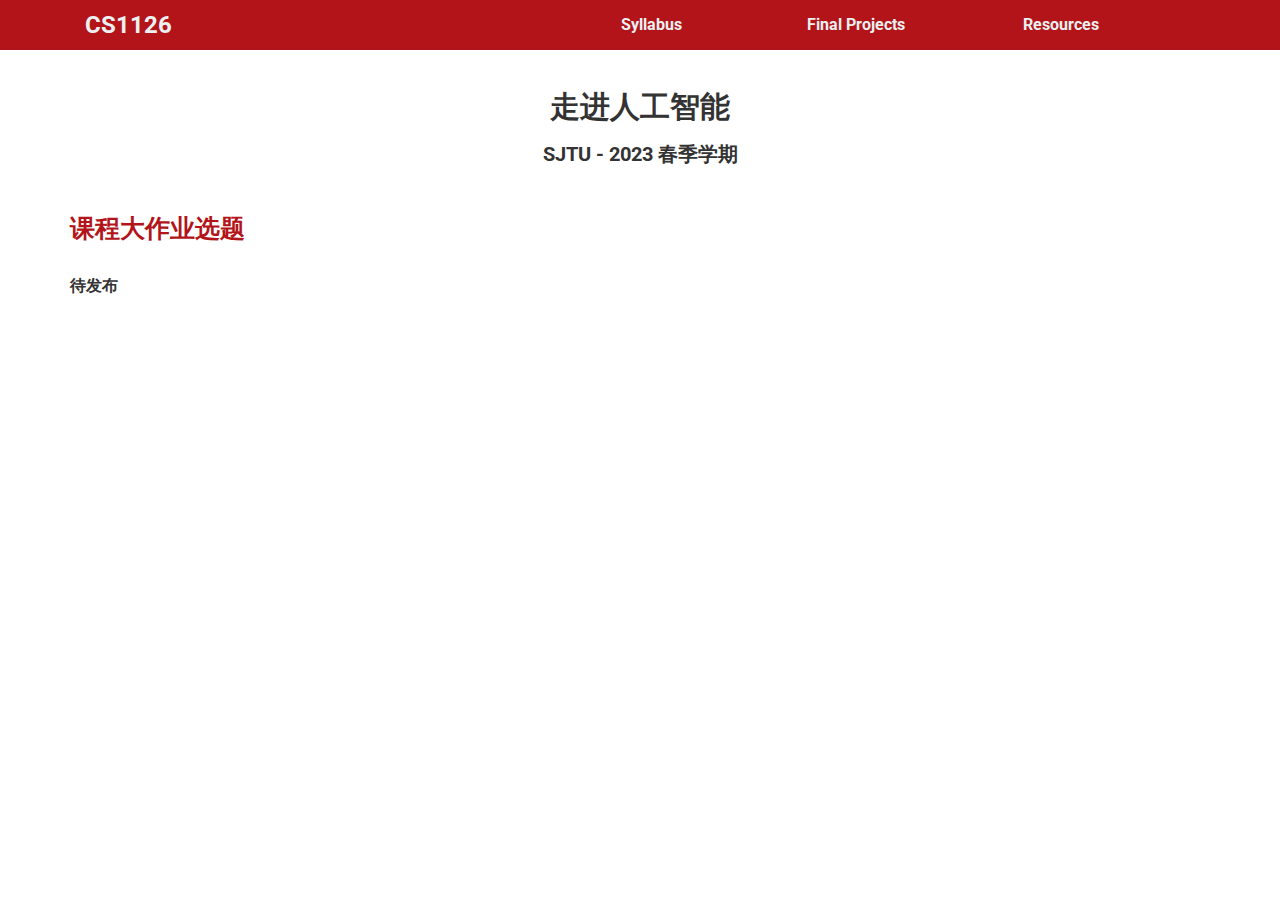
==== final_project.html @ 5882bd78 "init html" ====
<!DOCTYPE html>

<html lang="en">

<head>
    <meta charset="utf-8">
    <meta name="viewport" content="width=device-width, initial-scale=1.0">
    <script src="https://cdn.staticfile.org/jquery/2.1.1/jquery.min.js"></script>

    <title>SJTU-CS1126</title>

    <link rel="stylesheet" href="https://maxcdn.bootstrapcdn.com/bootstrap/3.2.0/css/bootstrap.min.css">
    <link href='http://fonts.googleapis.com/css?family=Roboto:400,300' rel='stylesheet' type='text/css'>

    <link rel="stylesheet" type="text/css" href="css/style.css"/>
    <link rel="stylesheet" href="https://maxcdn.bootstrapcdn.com/font-awesome/4.4.0/css/font-awesome.min.css">
    
    <!-- Google tag (gtag.js) 
    <script async src="https://www.googletagmanager.com/gtag/js?id=G-LLQ95VD1N7"></script>
    <script>
    window.dataLayer = window.dataLayer || [];
    function gtag(){dataLayer.push(arguments);}
    gtag('js', new Date());

    gtag('config', 'G-LLQ95VD1N7');
    </script>-->

</head>



<body>
    <nav class="navbar-default navbar-fixed-top">
        <div class="container">
            <div class="navbar-header">
                <a class="navbar-brand brand" href="index.html">CS1126</a>
                <button type="button" class="navbar-toggle collapsed" data-toggle="collapse" data-target="#bs-example-navbar-collapse-1" aria-expanded="false">
                    <span class="icon-bar"></span>
                    <span class="icon-bar"></span>
                    <span class="icon-bar"></span>
                </button>
            </div>

            <div class="collapse navbar-collapse" id="bs-example-navbar-collapse-1">
                <ul class="nav navbar-nav navbar-right">
                    <li><a href="syllabus.html"><b>Syllabus</b></a></li>
                    <li><a href="final_project.html"><b>Final Projects</b></a></li>
                    <li><a href="resources.html"><b>Resources</b></a></li>
                </ul>
            </div>
        </div>
    </nav>

    <div id="header" style="text-align:center">
        <h1 style="font-weight:bold">走进人工智能</h1>
        <h3>SJTU - 2023 春季学期</h3>
    </div>

    <div class="container sec">
        <h2>课程大作业选题</h2>
        <br>
        <strong>待发布</strong>
    </div>


    <!-- jQuery and Boostrap -->
    <script src="https://ajax.googleapis.com/ajax/libs/jquery/1.11.1/jquery.min.js"></script>
    <script src="https://maxcdn.bootstrapcdn.com/bootstrap/3.2.0/js/bootstrap.min.js"></script>
</body>

</html>
---- css/style.css ----
body {
    font-family: 'Roboto', sans-serif;
    font-weight: 300;
    font-size: 16px;
    padding-top: 70px;
}

p {
    text-align: justify;
}

#header {
    margin-top: 20px;
    margin-bottom: 20px;
}

h1 {
    font-size: 30px;
    font-weight: 300;
    text-align: center;
}

h2 {
    font-size: 25px;
    /* font-weight: 300; */
    font-weight: bold;
    /* color: #8c1515; */
    color: #b2141a;
}

h3 {
    font-size: 20px;
    font-weight: bold;
}

.lhead {
    font-weight: normal;
    margin-top: 5px;
}

.litem {
    margin-top: 5px;
}

#footer {
    height: 100px;
    padding-top: 50px;
    text-align: center;
    position: relative;
}




.logo-left {
    height: 60px;
    float: left;
    margin-left: 50px;
}

.logo-right {
    height: 60px;
    float: right;
    margin-right: 50px;
}

.instructor {
    display: inline-block;
    width: 150px;
    text-align: center;
    margin-right: 20px;
    margin-bottom: 5px;
    font-size: 14px;
    vertical-align: middle;
}

/* .instructorphoto img {
    width: 120px;
    border-radius: 10px;
    margin-bottom: 10px;
    vertical-align: top;
} */

.instructorphoto img{
    width: 120px;
    height: 120px;
    object-fit: cover;
    display: inline-block;
    border: none;
    border-radius: 100px;
    margin-bottom: 10px;
}

.instructor .desc{
    height: 20%;
    margin-top: 10px;
}

.refbook{
    display: inline-block;
    width: 240px;
    text-align: center;
    margin-right: 5px;
    margin-bottom: 5px;
    font-size: 13px;
    vertical-align: middle;
}

.refbook btitle{
    font-size: 18px;
}

.refbookpic img{
    width: 180px;
    height: 260px;
    object-fit: cover;
    display: inline-block;
    border: none;
    margin-bottom: 10px;
}

.sec {
    margin-bottom: 10px;
    padding-top: 10px;
    padding-bottom: 10px;
}

.sechighlight {
    /* background-color: #f7f6f1; */
    background-color: #f4e9e9;
}

.tt {
    color: #060;
    display: inline-block;
}

#inputlayer {
    width: 65px;
}

.layer {
    width: 35px;
    display: inline-block;
    vertical-align: middle;
    margin-left: 10px;
    margin-bottom: 5px;
}

.actmap {
    display: block;
    border: 2px solid #FFF;
}

.pp {
    color: black;
    text-align: left;
    padding: 5px;
    height: 32px;
    margin: 2px;
    background-color: rgb(85, 187, 85);
    overflow: visible !important;
}


.qq {
    color: #060;
}

.qa {
    font-style: italic;
}

.attn{
    color: #ed1919;
}

.qqa {
    margin-bottom: 20px;
}

.spanh {
    font-weight: normal;
}

#coursedesc {
    text-align: justify;
}

#classicons {
    position: absolute;
    bottom: 20px;
    right: 20px;
}

.bold {
    font-weight: bold;
}

.red {
    color: #FF0000;
}

/* Navbar color / spacing */

.navbar-default {
    /* background-color: #8c1515;
    border-color: #c0392b; */
    background-color: #b2141a;
    border-color: #d8494ee5;
    
    text-align: center;
}

.navbar-default .navbar-brand {
    color: #ecf0f1;
    font-weight: bold;
    font-size: 24px;
    /* min-width: 20%; */
}

.navbar-default .navbar-brand:hover,
.navbar-default .navbar-brand:focus {
    color: #fbcbcc;
}

.navbar-default .navbar-text {
    color: #ecf0f1;
}

.navbar-default .navbar-collapse>ul {
    width: 60%;
    min-width: 30%;
}

.navbar-default .navbar-collapse>ul>li {
    width: 30%;
}

.navbar-default .navbar-nav>li>a {
    color: #ecf0f1;
    padding-right: 5px;
    padding-left: 20px;
}

.navbar-default .navbar-nav>li>a:hover,
.navbar-default .navbar-nav>li>a:focus {
    color: #fbcbcc;
}

.navbar-default .navbar-nav>.active>a,
.navbar-default .navbar-nav>.active>a:hover,
.navbar-default .navbar-nav>.active>a:focus {
    color: #fbcbcc;
    background-color: #c0392b;
}

.navbar-default .navbar-nav>.open>a,
.navbar-default .navbar-nav>.open>a:hover,
.navbar-default .navbar-nav>.open>a:focus {
    color: #fbcbcc;
    background-color: #c0392b;
}

.navbar-default .navbar-toggle {
    border-color: #fac07e;
}

.navbar-default .navbar-toggle:hover,
.navbar-default .navbar-toggle:focus {
    background-color: #e08e3c;
}

.navbar-default .navbar-toggle .icon-bar {
    background-color: #f7d9a6;
}

.navbar-default .navbar-collapse,
.navbar-default .navbar-form {
    border-color: #ecf0f1;
}

.navbar-default .navbar-link {
    color: #ecf0f1;
}

.navbar-default .navbar-link:hover {
    color: #fbe7cb;
}

/* Handle formatting on mobile */

@media (max-width: 767px) {
    .navbar-default .navbar-collapse>ul>li {
        width: 100%;
        text-align: left;
    }
    /* Force table to not be like tables anymore */
    table,
    thead,
    tbody,
    th,
    td,
    tr {
        display: block;
    }
    /* Hide table headers (but not display: none;, for accessibility) */
    thead tr {
        position: absolute;
        top: -9999px;
        left: -9999px;
    }
    /* Make each row look like a card */
    table tr {
        margin-bottom: 20px;
        border-bottom: 2px solid #ddd;
        box-shadow: 2px 2px 1px #dadada;
    }
    tr {
        border: 1px solid #ccc;
    }
    /* Behave  like a "row" */
    td {
        border: none;
        border-bottom: 1px solid #eee;
        position: relative;
        padding-left: 50%;
    }
    /* Position table header as data labels */
    td:before {
        top: 6px;
        left: 6px;
        width: 45%;
        padding-right: 10px;
        white-space: nowrap;
    }

    .container h1{
        font-size: 30px;
    }
    .container h2{
        font-size: 22px;
    }
    .container h3{
        font-size: 18px;
    }

}

@media (min-width: 767px) {
    .container h1{
        font-size: 55px;
    }
}



/* #video-header {
    position: relative;
    background-color: #333;
    height: 60vh;
    min-height: 25rem;
    max-height: 45rem;
    width: 85%;
    max-width: 1200px;
    overflow: hidden;
    margin: 0 auto;
    clear: both;
    margin-bottom: 20px;
}

#video-header div{
    margin: 0 auto;
    text-align: center;
    width: 100%;
}


#video-header video {
    position: absolute;
    top: 50%;
    left: 50%;
    min-width: 100%;
    min-height: 100%;
    width: auto;
    height: auto; 
    z-index: 0;
    -ms-transform: translateX(-50%) translateY(-50%);
    -moz-transform: translateX(-50%) translateY(-50%);
    -webkit-transform: translateX(-50%) translateY(-50%);
    transform: translateX(-50%) translateY(-50%);

    object-fit: fill
}

#video-header .container {
    position: relative;
    z-index: 2;
    margin-top: 9em;
}

#video-header .overlay {
    position: absolute;
    top: 100;
    left: 0;
    height: 100%;
    width: 100%;
    background-color: black;
    opacity: 0.5;
    z-index: 1;

} */
  

.bottom {
    display:block;
    width:100%;
    text-align:center;
    margin-top: 15px;
    margin-bottom: 15px;
    height: 20px;
}
.bottom span {
    position:relative;
    display:block;
    text-align: center;

}


#pic-header {
    position: relative;
    display: block;
    /* background-color: #333; */
    height: 60vh;
    min-height: 25rem;
    max-height: 45rem;
    width: 85%;
    max-width: 1200px;
    overflow: hidden;
    margin: 0 auto;
    clear: both;
    margin-bottom: 20px;
}


#pic-header div{
    margin: 0 auto;
    text-align: center;
    width: 100%;
}


/* .zoomImage{
    display: block;
    width:100%;
    height:0;
    padding-bottom: 40%;
    overflow:hidden;
    background-position: center center;
    background-repeat: no-repeat;
    -webkit-background-size:cover;
    -moz-background-size:cover;
    background-size:cover;
} */

/* .zoomImage img{
    width: 100%;
    height: 100%;
    width: auto;
    height: auto;
    object-fit: contain;
} */


.zoomImage{
    display: block;
    width:100%;
    height: 60vh;
    min-height: 25rem;
    max-height: 45rem;
}
.zoomImage img{
    width: 100%;
    height: 100%;
    object-fit: cover;
}

#pic-header .container {
    position: relative;
    z-index: 2;
    margin-top: 6em;
    width: 60%;
}

#pic-header .container h1{
    font-weight: bolder;
}

#pic-header .overlay {
    position: absolute;
    top: 100;
    left: 0;
    height: 100%;
    width: 100%;
    background-color: black;
    opacity: 0.5;
    z-index: 1;
}

#myCarousel {
    position: absolute;
    min-width: 100%;
    width: auto;
    height: fit-content;
    /* height: 60vh;
    min-height: 25rem;
    max-height: 45rem; */
}
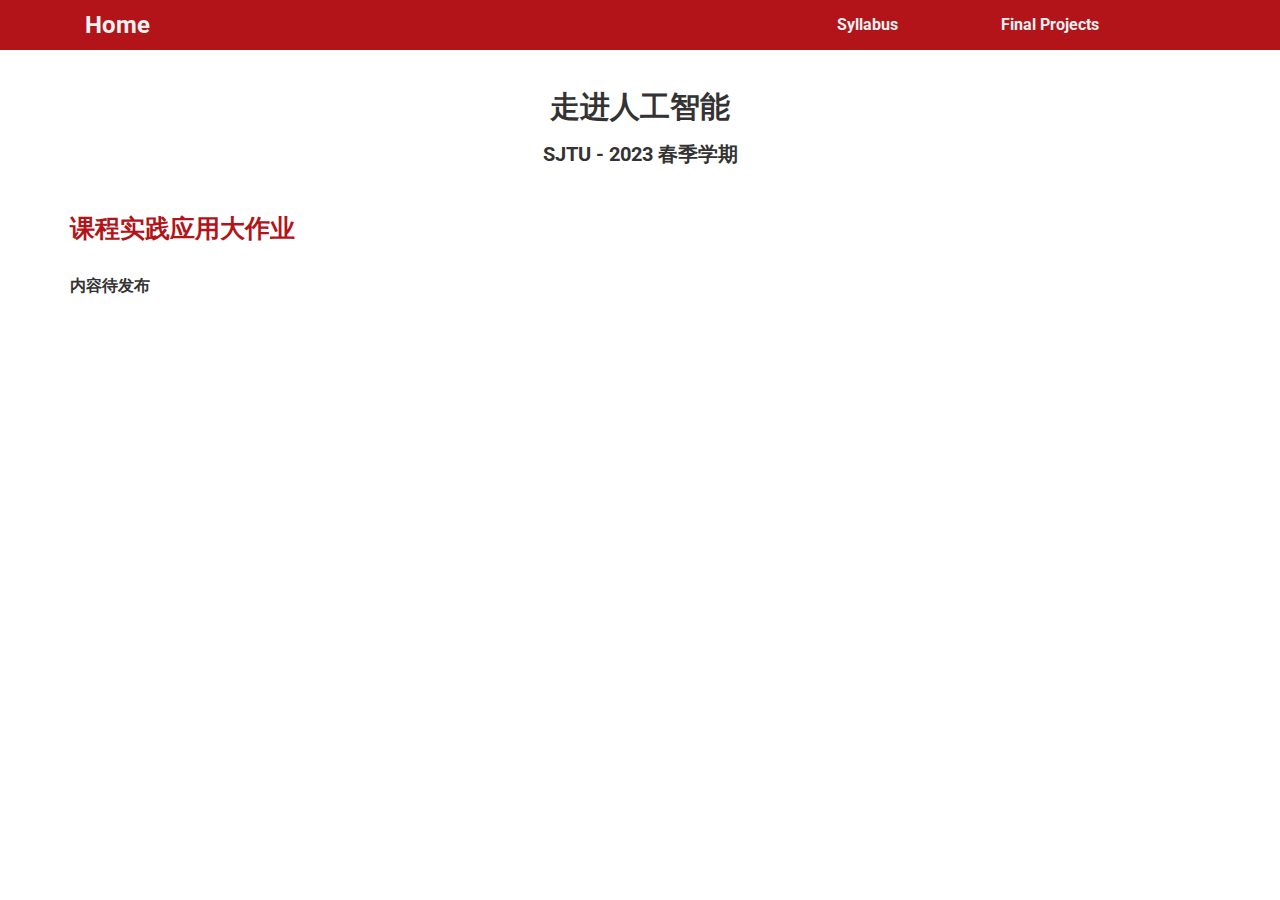
==== commit a319b0fb: "update info" ====
--- a/final_project.html
+++ b/final_project.html
@@ -7,7 +7,7 @@
     <meta name="viewport" content="width=device-width, initial-scale=1.0">
     <script src="https://cdn.staticfile.org/jquery/2.1.1/jquery.min.js"></script>
 
-    <title>SJTU-CS1126</title>
+    <title>SJTU-走进人工智能</title>
 
     <link rel="stylesheet" href="https://maxcdn.bootstrapcdn.com/bootstrap/3.2.0/css/bootstrap.min.css">
     <link href='http://fonts.googleapis.com/css?family=Roboto:400,300' rel='stylesheet' type='text/css'>
@@ -33,7 +33,7 @@
     <nav class="navbar-default navbar-fixed-top">
         <div class="container">
             <div class="navbar-header">
-                <a class="navbar-brand brand" href="index.html">CS1126</a>
+                <a class="navbar-brand brand" href="index.html">Home</a>
                 <button type="button" class="navbar-toggle collapsed" data-toggle="collapse" data-target="#bs-example-navbar-collapse-1" aria-expanded="false">
                     <span class="icon-bar"></span>
                     <span class="icon-bar"></span>
@@ -45,7 +45,7 @@
                 <ul class="nav navbar-nav navbar-right">
                     <li><a href="syllabus.html"><b>Syllabus</b></a></li>
                     <li><a href="final_project.html"><b>Final Projects</b></a></li>
-                    <li><a href="resources.html"><b>Resources</b></a></li>
+                    <!-- <li><a href="resources.html"><b>Resources</b></a></li> -->
                 </ul>
             </div>
         </div>
@@ -57,9 +57,9 @@
     </div>
 
     <div class="container sec">
-        <h2>课程大作业选题</h2>
+        <h2>课程实践应用大作业</h2>
         <br>
-        <strong>待发布</strong>
+        <strong>内容待发布</strong>
     </div>
 
 
--- a/css/style.css
+++ b/css/style.css
@@ -229,12 +229,15 @@
 }
 
 .navbar-default .navbar-collapse>ul {
-    width: 60%;
-    min-width: 30%;
+    /* width: 60%;
+    min-width: 30%; */
+    width: 40%;
+    min-width: 20%;
 }
 
 .navbar-default .navbar-collapse>ul>li {
-    width: 30%;
+    /* width: 30%; */
+    width: 40%;
 }
 
 .navbar-default .navbar-nav>li>a {
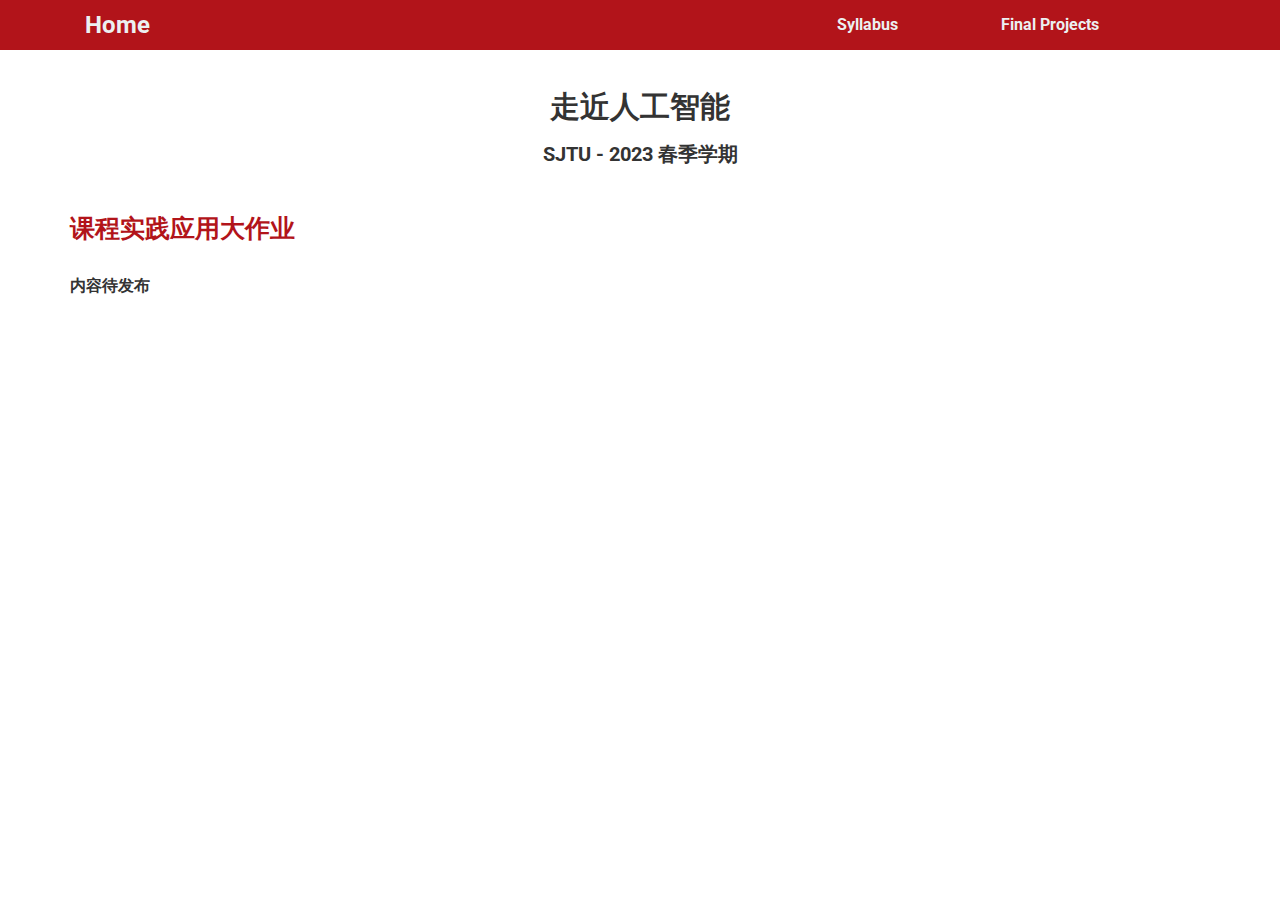
==== commit 81ecb033: "update title" ====
--- a/final_project.html
+++ b/final_project.html
@@ -7,7 +7,7 @@
     <meta name="viewport" content="width=device-width, initial-scale=1.0">
     <script src="https://cdn.staticfile.org/jquery/2.1.1/jquery.min.js"></script>
 
-    <title>SJTU-走进人工智能</title>
+    <title>SJTU-走近人工智能</title>
 
     <link rel="stylesheet" href="https://maxcdn.bootstrapcdn.com/bootstrap/3.2.0/css/bootstrap.min.css">
     <link href='http://fonts.googleapis.com/css?family=Roboto:400,300' rel='stylesheet' type='text/css'>
@@ -52,7 +52,7 @@
     </nav>
 
     <div id="header" style="text-align:center">
-        <h1 style="font-weight:bold">走进人工智能</h1>
+        <h1 style="font-weight:bold">走近人工智能</h1>
         <h3>SJTU - 2023 春季学期</h3>
     </div>
 
--- a/css/style.css
+++ b/css/style.css
@@ -339,7 +339,7 @@
     }
 
     .container h1{
-        font-size: 30px;
+        font-size: 26px;
     }
     .container h2{
         font-size: 22px;
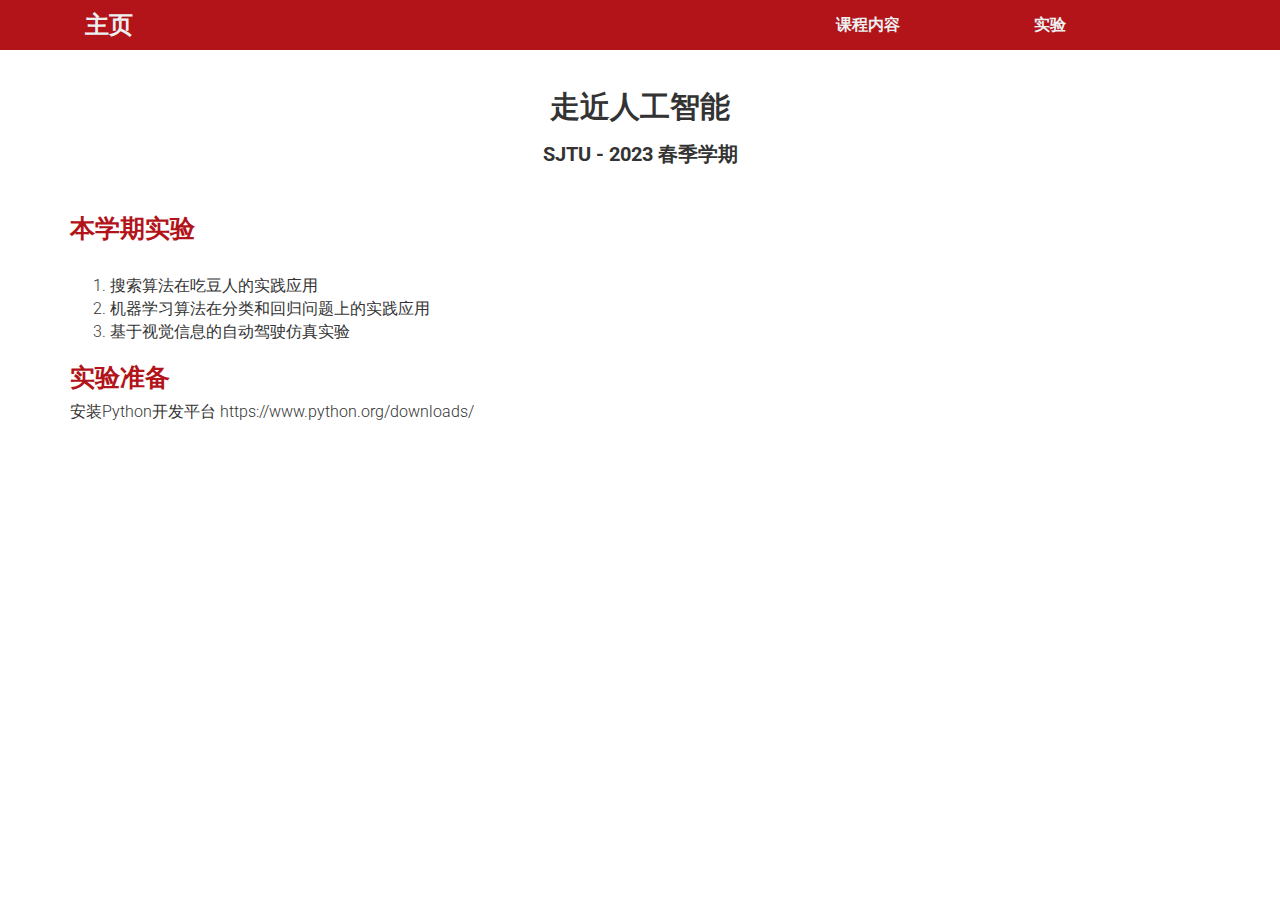
==== commit a844a765: "update info" ====
--- a/final_project.html
+++ b/final_project.html
@@ -33,7 +33,7 @@
     <nav class="navbar-default navbar-fixed-top">
         <div class="container">
             <div class="navbar-header">
-                <a class="navbar-brand brand" href="index.html">Home</a>
+                <a class="navbar-brand brand" href="index.html">主页</a>
                 <button type="button" class="navbar-toggle collapsed" data-toggle="collapse" data-target="#bs-example-navbar-collapse-1" aria-expanded="false">
                     <span class="icon-bar"></span>
                     <span class="icon-bar"></span>
@@ -43,8 +43,8 @@
 
             <div class="collapse navbar-collapse" id="bs-example-navbar-collapse-1">
                 <ul class="nav navbar-nav navbar-right">
-                    <li><a href="syllabus.html"><b>Syllabus</b></a></li>
-                    <li><a href="final_project.html"><b>Final Projects</b></a></li>
+                    <li><a href="syllabus.html"><b>课程内容</b></a></li>
+                    <li><a href="final_project.html"><b>实验</b></a></li>
                     <!-- <li><a href="resources.html"><b>Resources</b></a></li> -->
                 </ul>
             </div>
@@ -57,9 +57,16 @@
     </div>
 
     <div class="container sec">
-        <h2>课程实践应用大作业</h2>
+        <h2>本学期实验</h2>
         <br>
-        <strong>内容待发布</strong>
+        <ol>
+            <li>搜索算法在吃豆人的实践应用</li>
+            <li>机器学习算法在分类和回归问题上的实践应用</li>
+            <li>基于视觉信息的自动驾驶仿真实验</li>
+        </ol>
+
+        <h2>实验准备</h2>
+            <div>安装Python开发平台 https://www.python.org/downloads/ </div>
     </div>
 
 
